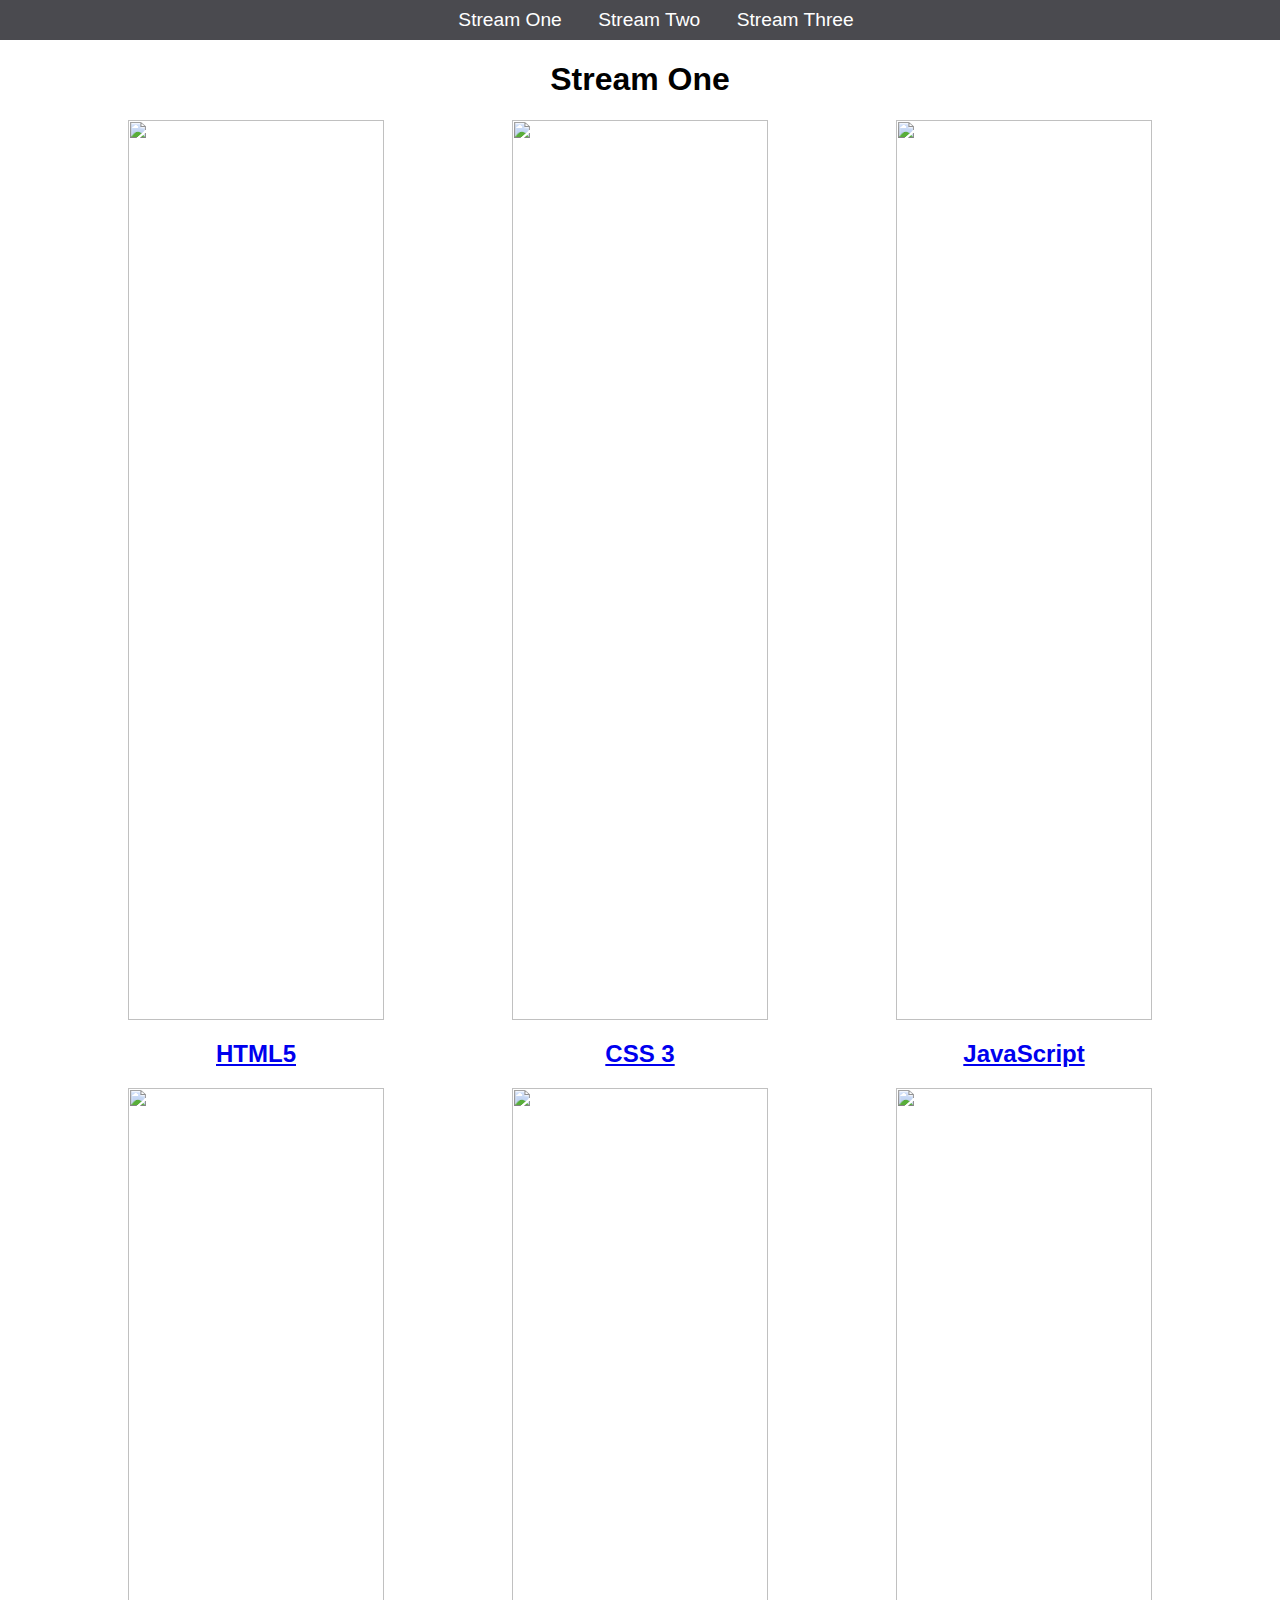
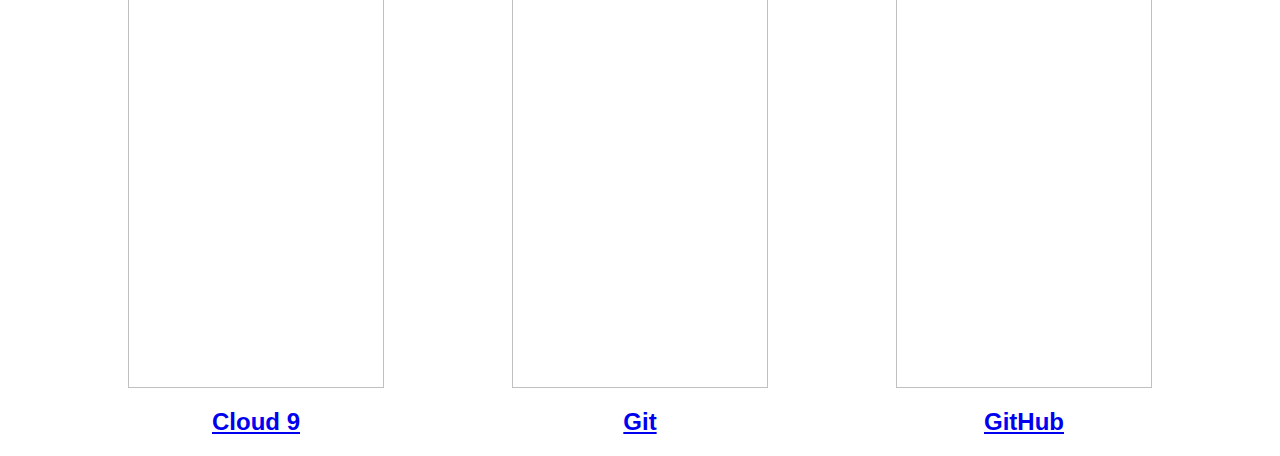
==== index.html @ 2bcfe912 "rename stream one to index.html" ====
<html>
	<head>
		<title>Hello World</title>
		<link rel="stylesheet" href="css/style.css" type="text/css" />
	</head>
	
	<body>
		<nav>
			<ul>
				<li><a href="Stream-one.html">Stream One</a></li>
				<li><a href="Stream-two.html">Stream Two</a></li>
				<li><a href="Stream-three.html">Stream Three</a></li>
			</ul>
			
		</nav>
		<h1>Stream One</h1>
		<div class='card'>
			<a href='https://en.wikipedia.org/wiki/HTML5'>
				<img src="https://www.completecontrol.co.uk/wp-content/uploads/2017/01/HTML5_Badge_512.png">
					<h2>HTML5</h2>
			</a>
		</div>
		<div class="card">
			<a href="https://en.wikipedia.org/wiki/Cascading_Style_Sheets">
			
				<img src="https://www.lifewire.com/thmb/s9kfBeuaF14VAGgE-SjDB-L0ZDs=/768x0/filters:no_upscale():max_bytes(150000):strip_icc()/css3-57b597e85f9b58b5c2b338de.png">
					<h2>CSS 3</h2>
			</a>
			
		</div>		
		
		<div class="card">
			<a href="https://en.wikipedia.org/wiki/JavaScript">
				<img src="https://www.w3schools.com/whatis/img_js.png">
					<h2>JavaScript</h2>
			</a>
		</div>
		
	<div class="card">
		
		<a href="https://en.wikipedia.org/wiki/Cloud9_IDE">
			<img src="https://upload.wikimedia.org/wikipedia/commons/5/5f/Cloud9IDE.png">
				<h2>Cloud 9</h2>
		</a>
	</div>
	<div class="card">
		<a href="https://en.wikipedia.org/wiki/Git">
			<img src="https://s24255.pcdn.co/wp-content/uploads/2015/02/Git.png">
				<h2>Git</h2>
		</a>
	</div>
	<div class="card">
		<a href="https://en.wikipedia.org/wiki/GitHub">
			<img src="https://cdn.tutsplus.com/net/uploads/2013/08/github-collab-retina-preview.gif">
				<h2>GitHub</h2>
		</a>
	</div>
	















	</body>
	
	
	
	
	
	
	
	
	
	
	
	
	
	
	
	
	
	
	
	
	
	
	
	
	
	
	
	
	
	
	
	
	
	
	
	
	
	
</html>
---- css/style.css ----
body{
    margin: 0;
    padding: 0;
    font-family: 'Oswald', sans-serif;

}

nav ul{
    list-style: none;
    
    background-color: #4a4a4f;
    text-align: center;
    margin: 0;
    padding: 0;
    
}
    
nav li{
    font-size: 1.2em;
    line-height: 40px;
    height: 40px;
    display: inline-block;
    margin-left: 2.5%;
    
    }
    
    nav a {
        text-decoration: none;
        color: #ffffff;
        display: block;
        
    }
    
    nav a:hover{
        background-color: #ffffff;
        color: #4a4a4f;
       
        
    }
    
    .card{
        float: left;
        width: 20%;
        margin-left: 10%;
        
        
    }
    .card a{
        text-align: center;
        
    }
    
    img{
        width: 100%;
        
    }
    
    h1{
        
        text-align: center;    }
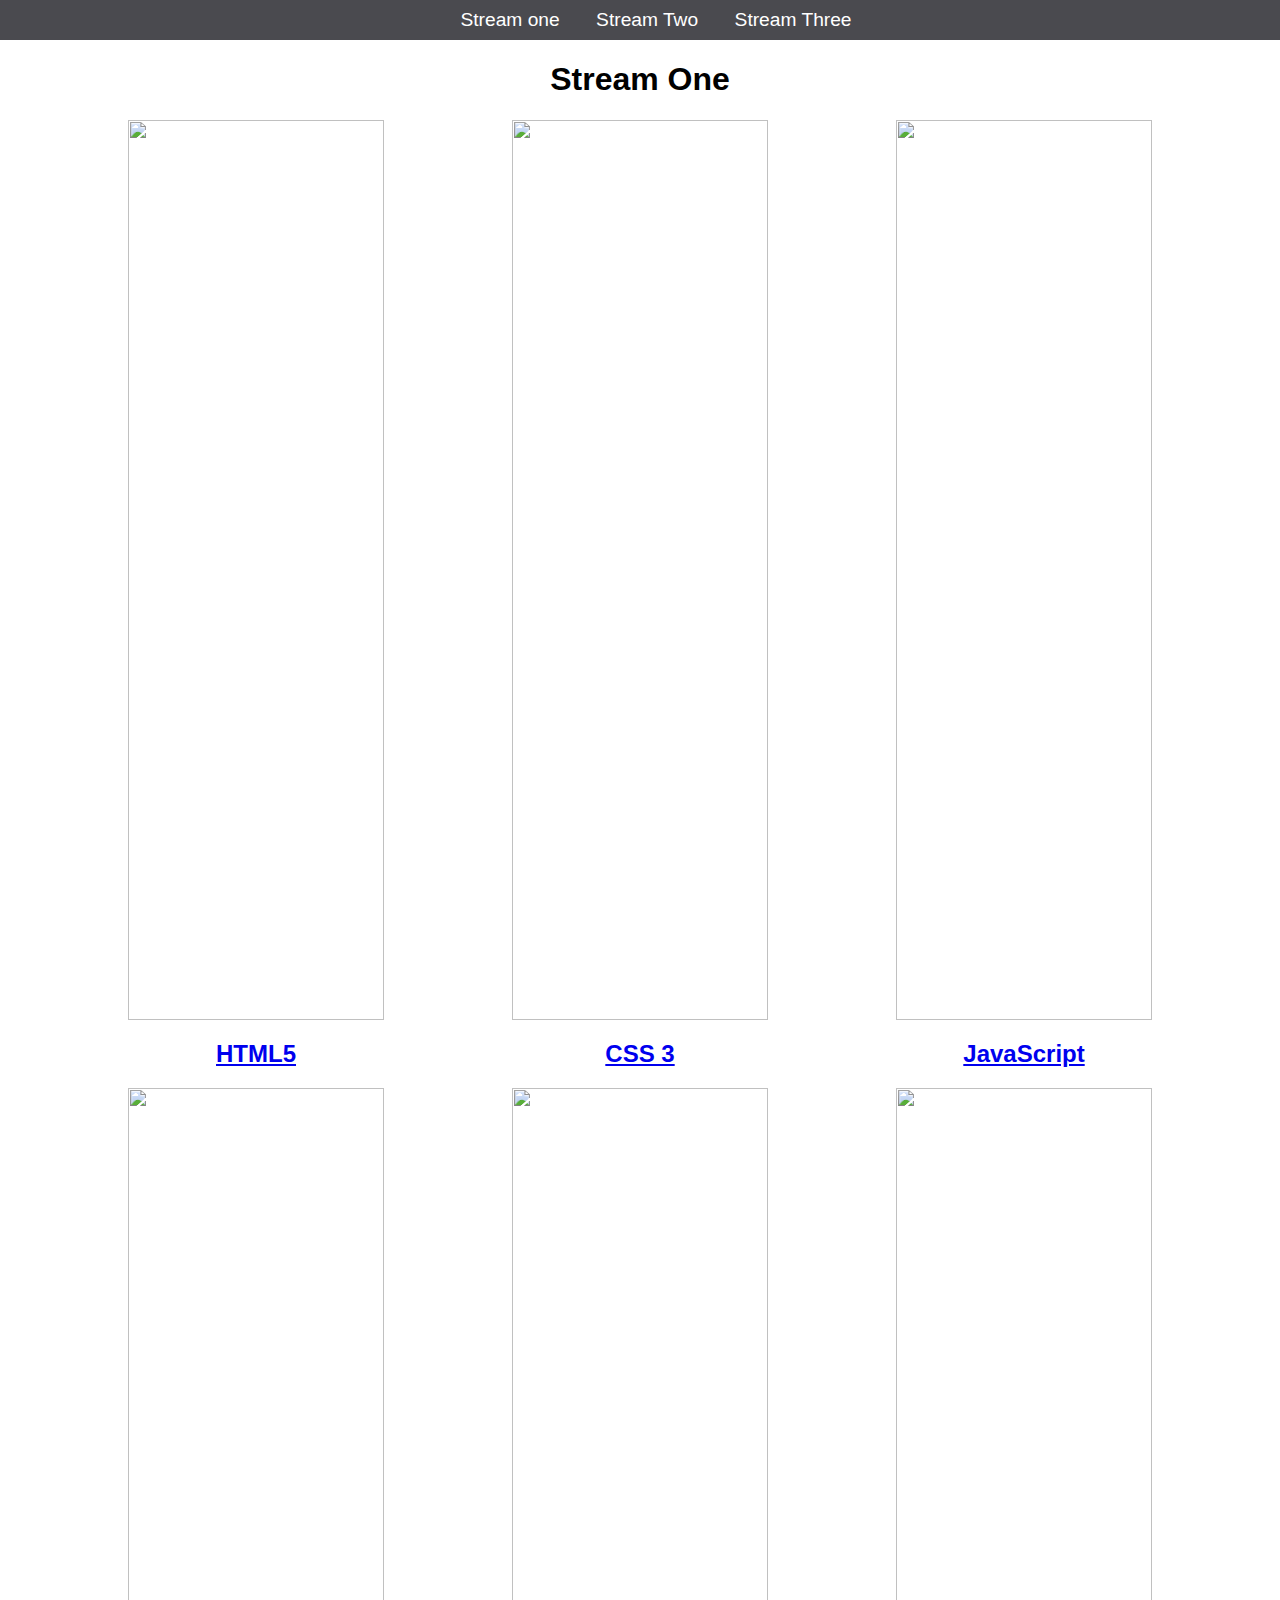
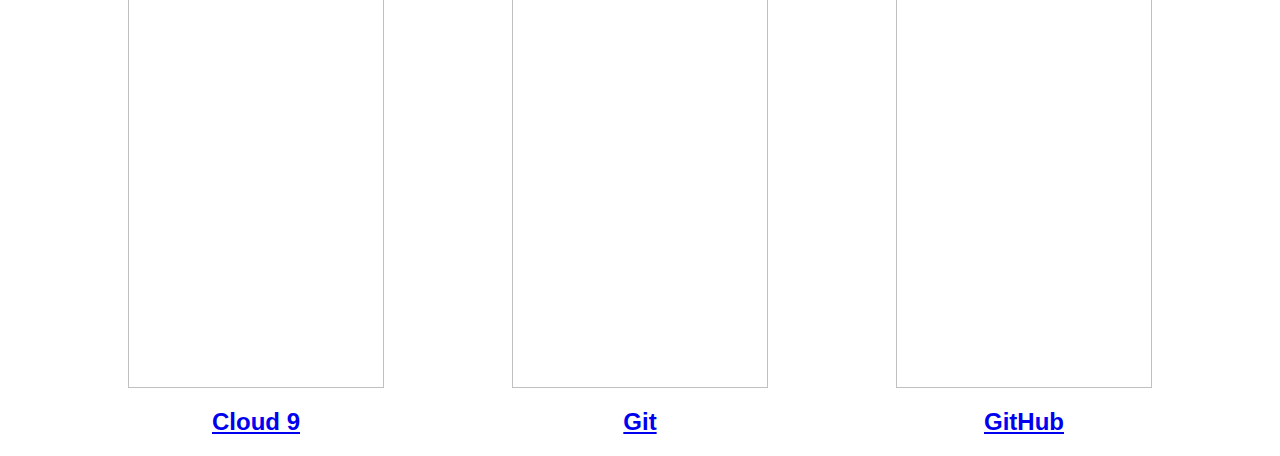
==== commit 9c1f541d: "test" ====
--- a/index.html
+++ b/index.html
@@ -7,7 +7,7 @@
 	<body>
 		<nav>
 			<ul>
-				<li><a href="Stream-one.html">Stream One</a></li>
+				<li><a href="Stream-one.html">Stream one</a></li>
 				<li><a href="Stream-two.html">Stream Two</a></li>
 				<li><a href="Stream-three.html">Stream Three</a></li>
 			</ul>
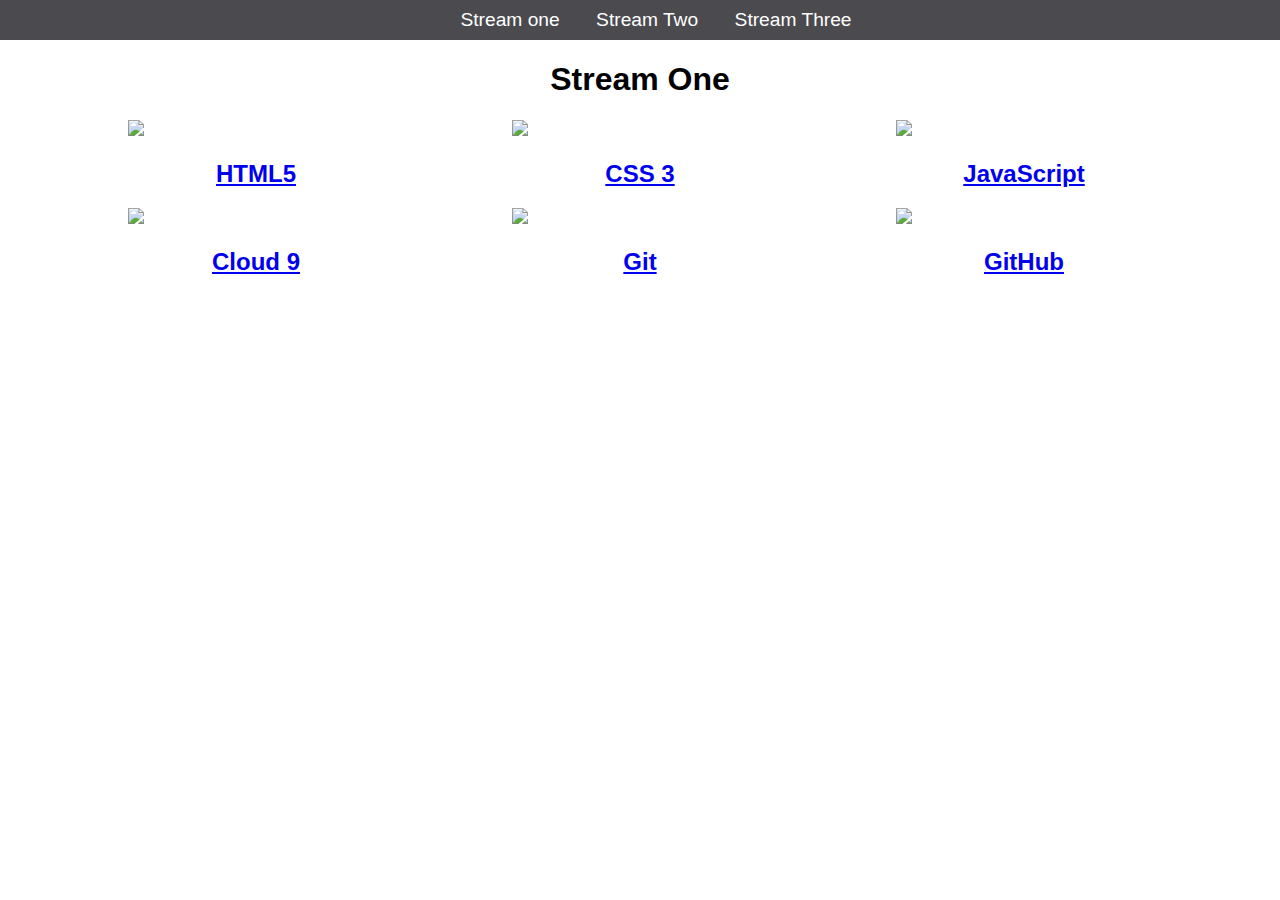
==== commit 30db292b: "Update index.html" ====
--- a/index.html
+++ b/index.html
@@ -1,3 +1,4 @@
+<!doctype HTML>
 <html>
 	<head>
 		<title>Hello World</title>
@@ -110,4 +111,4 @@
 	
 	
 	
-</html>+</html>
